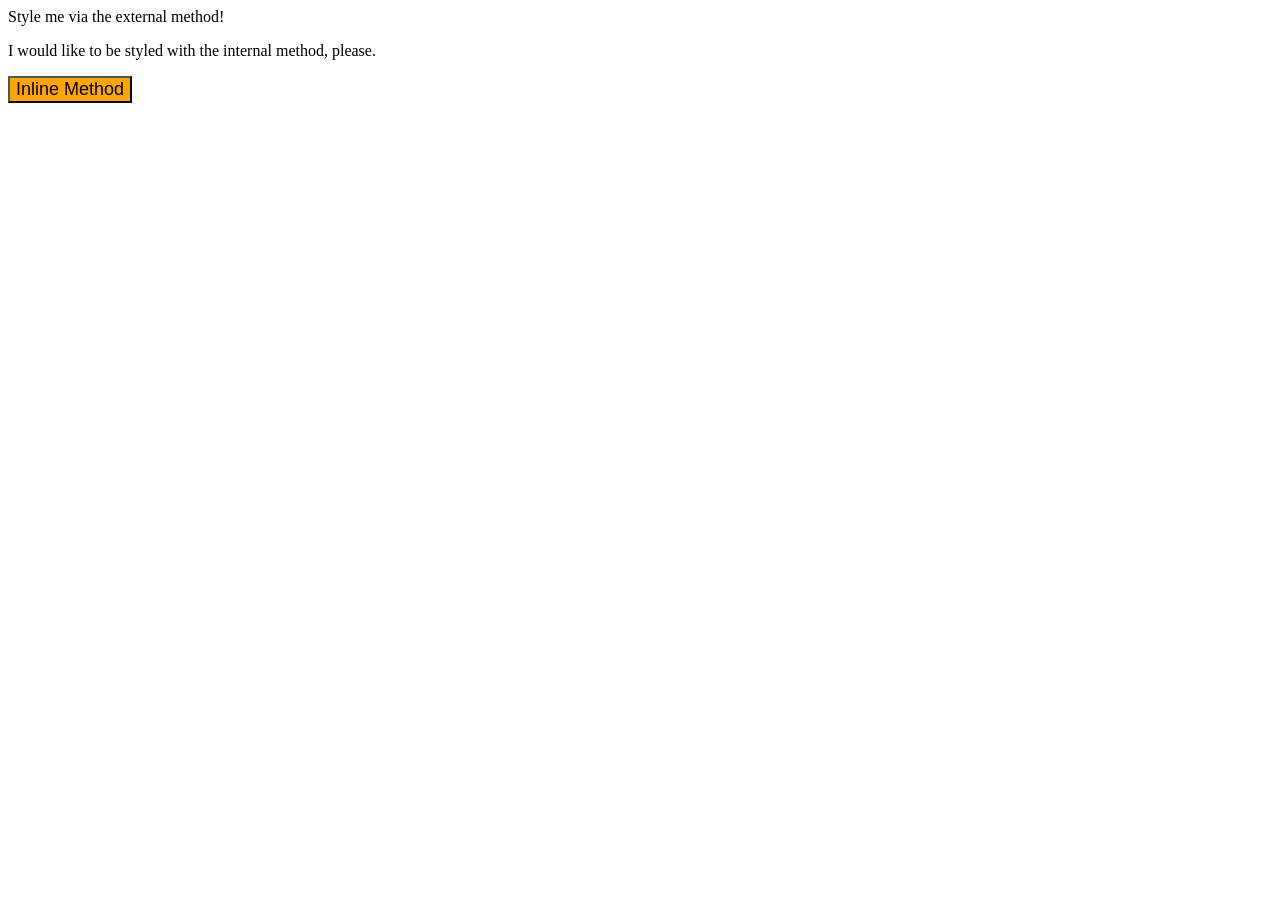
==== foundations/intro-to-css/01-css-methods/index.html @ 97afb806 "c" ====
<!DOCTYPE html>
<html lang="en">
  <head>
    <meta charset="UTF-8">
    <meta http-equiv="X-UA-Compatible" content="IE=edge">
    <meta name="viewport" content="width=device-width, initial-scale=1.0">
    <title>Methods for Adding CSS</title>
  </head>
  <body>
    <div>Style me via the external method!</div>
    <p>I would like to be styled with the internal method, please.</p>
    <button style="background-color: orange; font-size: 18px;">Inline Method</button>
  </body>
</html>
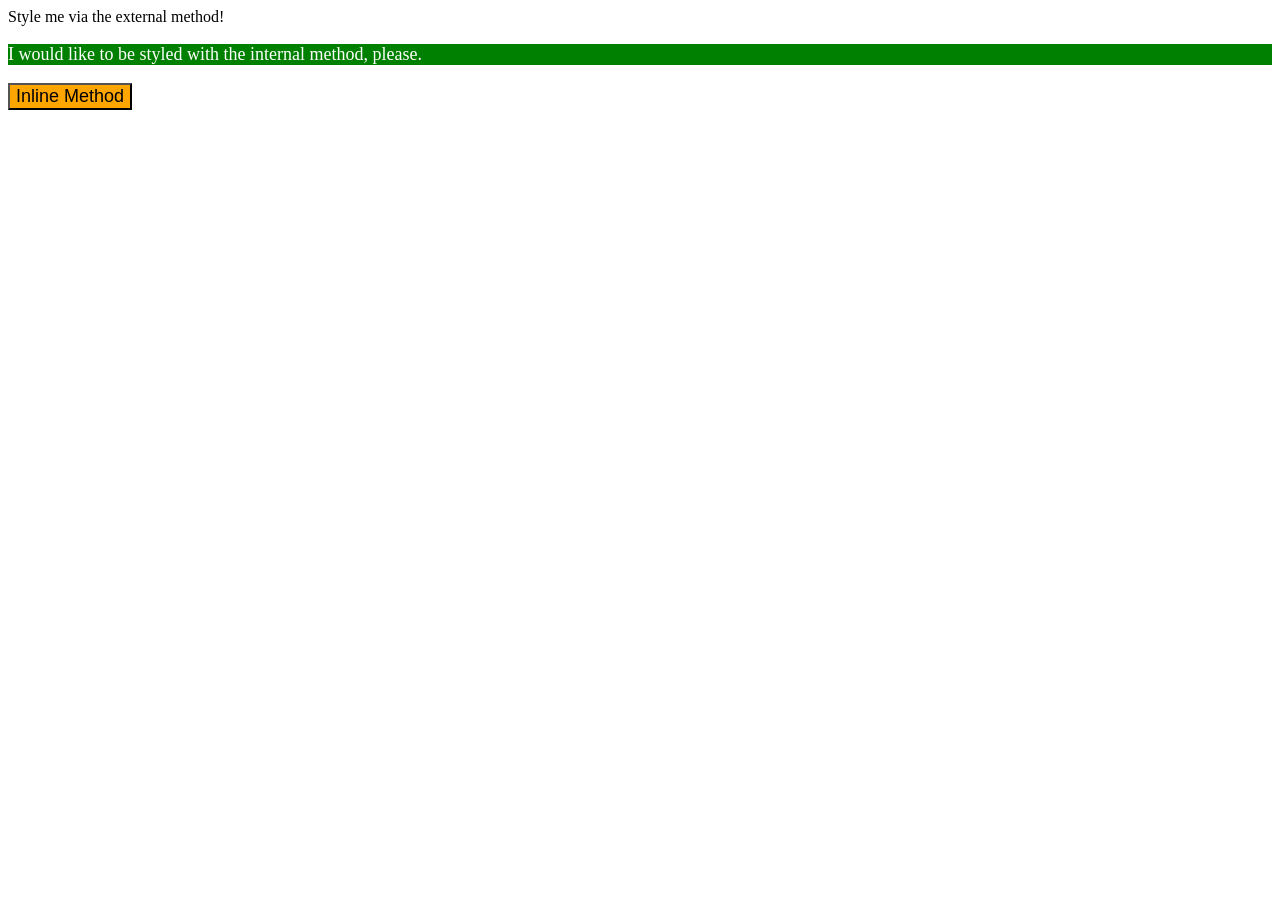
==== commit 9eaf6b3b: "c" ====
--- a/foundations/intro-to-css/01-css-methods/index.html
+++ b/foundations/intro-to-css/01-css-methods/index.html
@@ -5,6 +5,13 @@
     <meta http-equiv="X-UA-Compatible" content="IE=edge">
     <meta name="viewport" content="width=device-width, initial-scale=1.0">
     <title>Methods for Adding CSS</title>
+    <style>
+      p {
+        background-color: green;
+        color: white;
+        font-size: 18px;
+      }
+    </style>
   </head>
   <body>
     <div>Style me via the external method!</div>
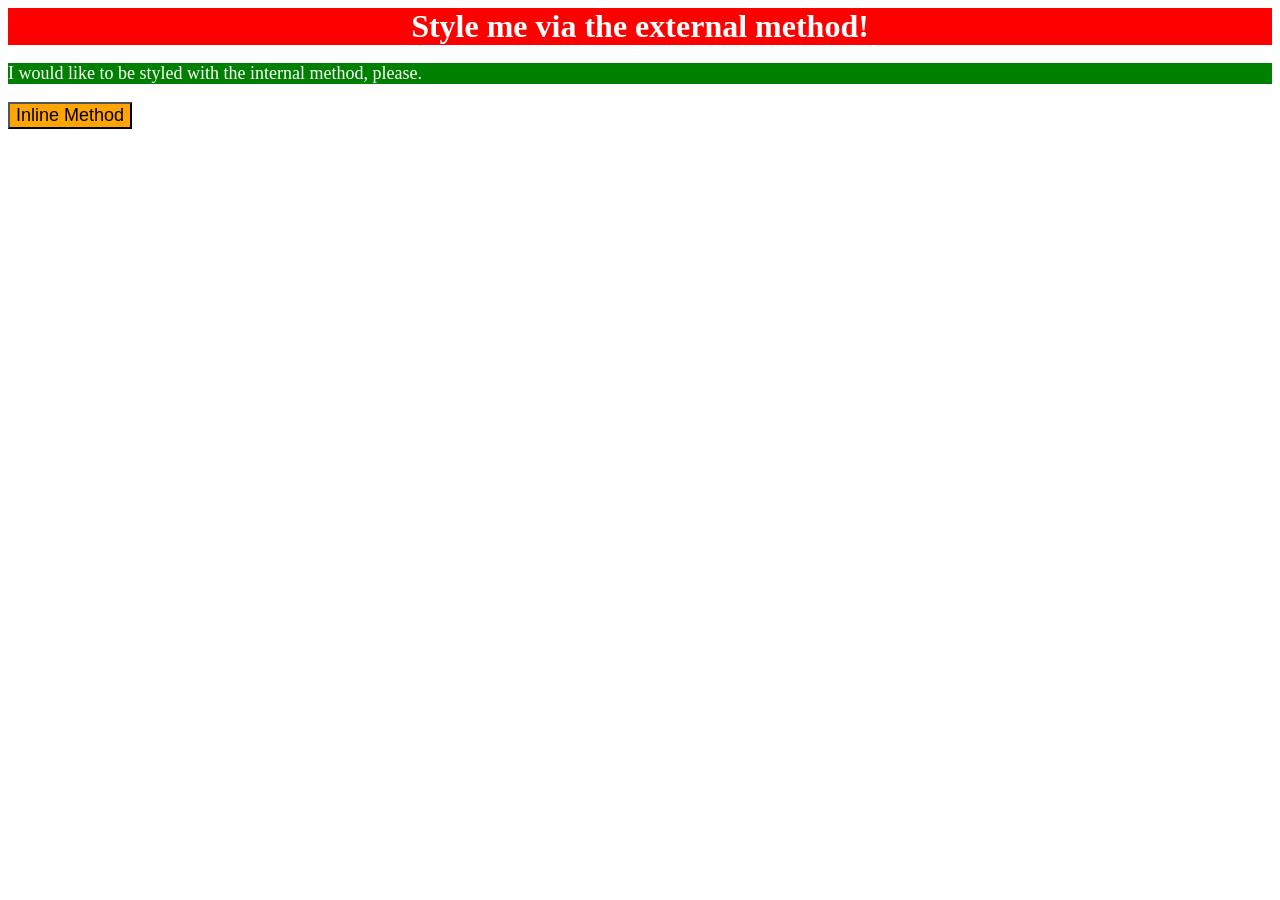
==== commit b1288902: "fv" ====
--- a/foundations/intro-to-css/01-css-methods/index.html
+++ b/foundations/intro-to-css/01-css-methods/index.html
@@ -6,6 +6,13 @@
     <meta name="viewport" content="width=device-width, initial-scale=1.0">
     <title>Methods for Adding CSS</title>
     <style>
+      div {
+        background-color: red;
+        color: white;
+        font-size: 32px;
+        text-align: center;
+        font-weight: bold;
+      }
       p {
         background-color: green;
         color: white;
